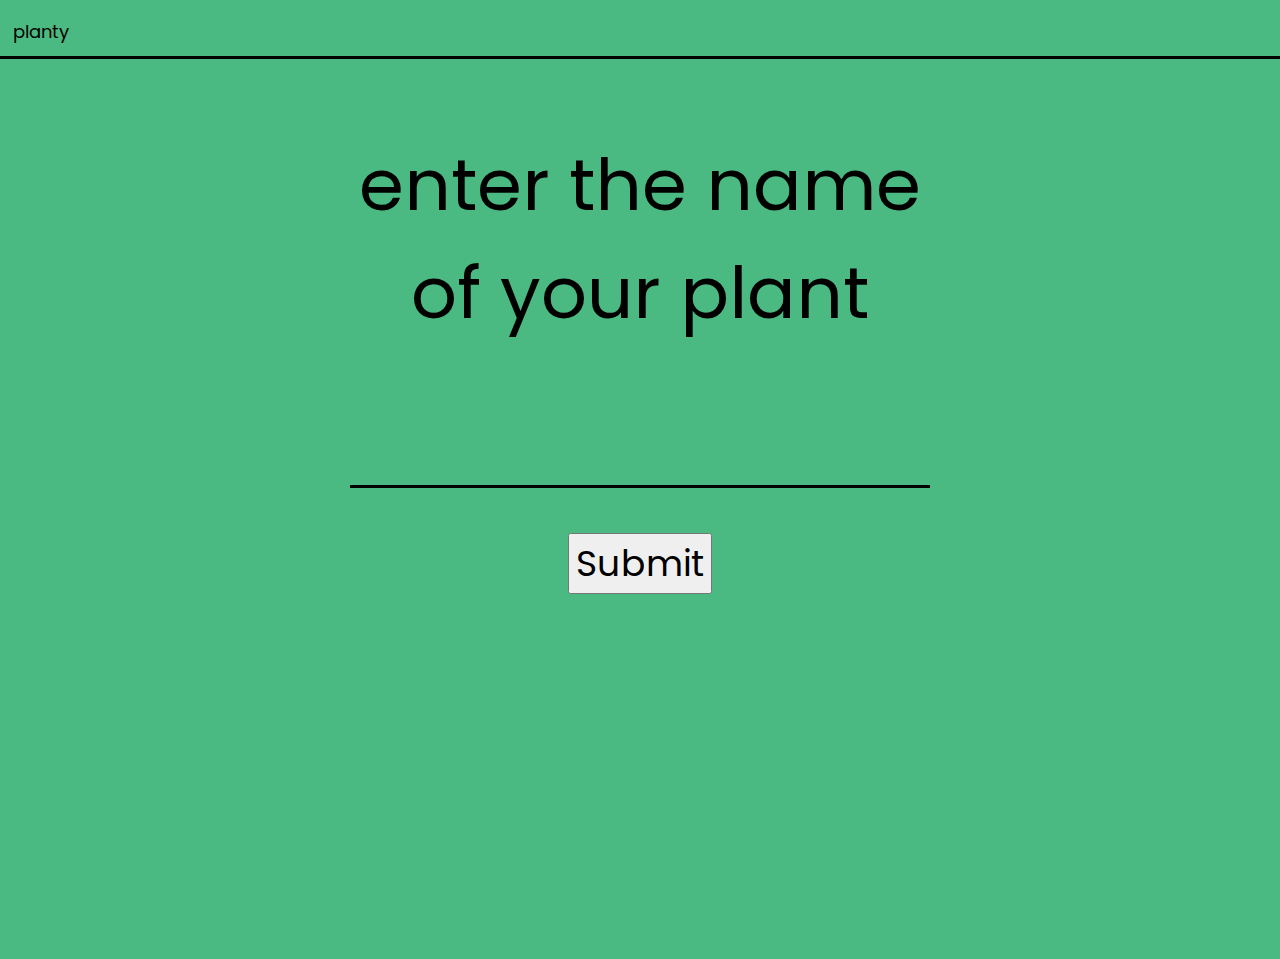
==== javascript_final/index.html @ 8dbfd8f0 "Add files via upload" ====
<!DOCTYPE html>
<html lang="en" dir="ltr">
  <head>
    <meta charset="utf-8">
    <title>planty</title>
    <meta name="viewport" content="width=device-width, initial-scale=1, maximum-scale=1">

    <!-- CSS -->
    <link rel="stylesheet" type="text/css" href="src/style.css"/>

    <!-- FONTS -->
    <link href="https://fonts.googleapis.com/css2?family=Poppins:wght@600&display=swap" rel="stylesheet">

  </head>
  <body>

  <div id=container>

    <div id=header>
      <p id=title>planty</p>
    </div>

    <div id=prompt>
      <p id=prompttext>enter the name of your plant</p>
      <input type="text" id=textentry></input><br>
      <input type="submit" id=submitbutton></button>
    </div>

    <div id=output>
      <p id=water></p>
      <p id=sun></p>
    </div>

  </div>

  <script src="src/scripts.js"></script>
  </body>
</html>
---- javascript_final/src/style.css ----
body{
  margin:0;
  padding:0;
  background-color:#4BB982;
}

header{
  width:100vw;
  height:5vw;
  font-family:"Poppins";
}

#container{
  width:100vw;
  height:100vh;
  position:absolute;
}

#header{
  font-family:"Poppins";
  font-size:18px;
  width:100vw;
  height:3vw;
  border-bottom:solid black 3px;
}

#title{
  margin-left:1vw;
}

#prompt{
  width:100vw;
  height:100vh;
  position:absolute;
  text-align:center;
}

#prompttext{
  font-family:"Poppins";
  font-size:72px;
  width:50vw;
  margin-left:25vw;
}

#textentry{
  text-align:center;
  border:none;
  background-color:#4BB982;
  width:45vw;
  height:5vw;
  /* border-radius:5vw; */
  border-bottom:solid black 3px;
  font-family:"Poppins";
  font-size:68px;
  color:white;
}

#textentry:focus{
  outline:none;
}

#submitbutton{
  margin-top:5vh;
  font-family:"Poppins";
  font-size:36px;
}
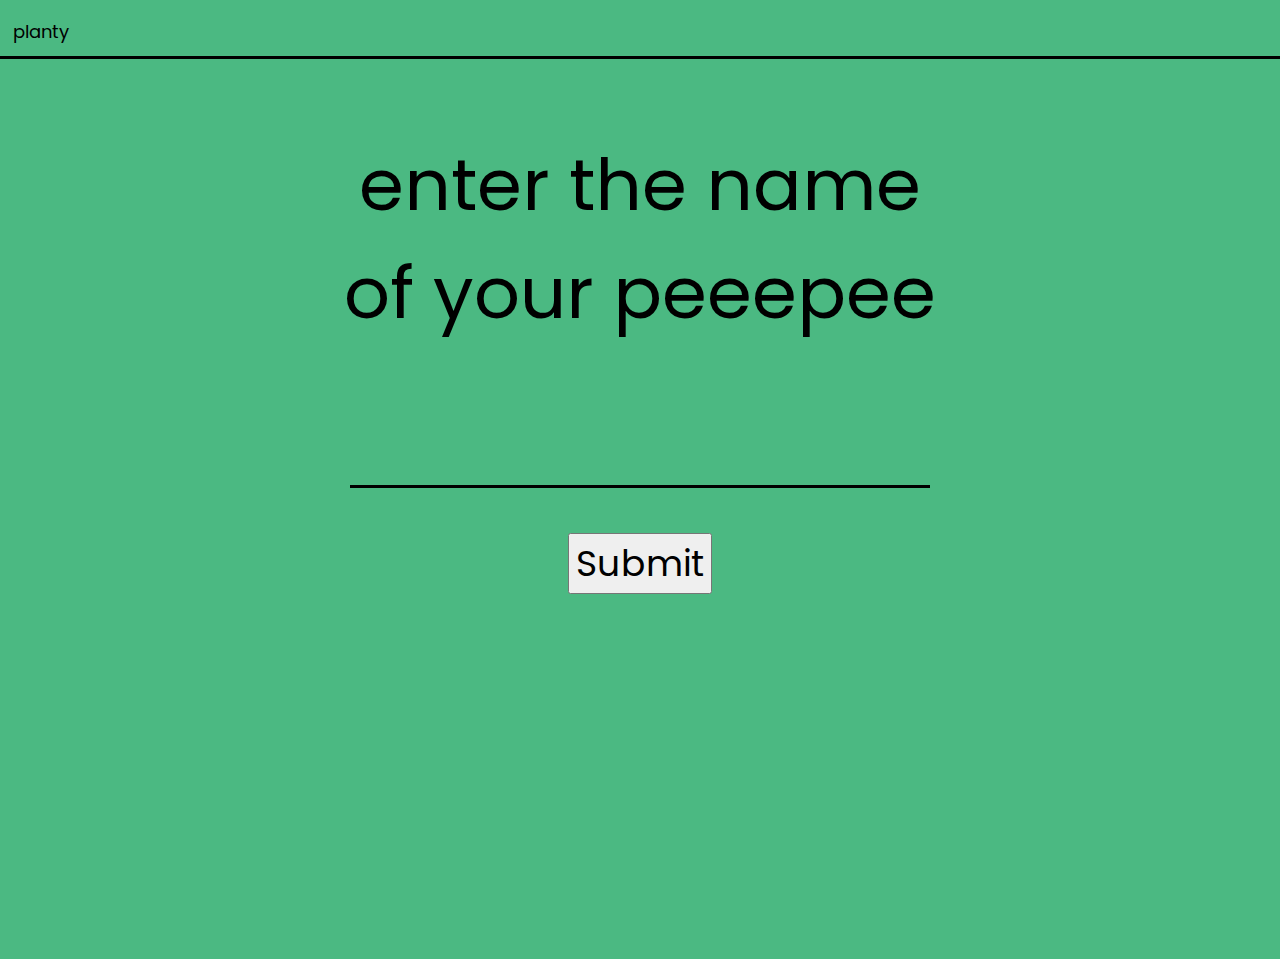
==== commit 2060d2aa: "Update index.html" ====
--- a/javascript_final/index.html
+++ b/javascript_final/index.html
@@ -21,7 +21,7 @@
     </div>
 
     <div id=prompt>
-      <p id=prompttext>enter the name of your plant</p>
+      <p id=prompttext>enter the name of your peeepee</p>
       <input type="text" id=textentry></input><br>
       <input type="submit" id=submitbutton></button>
     </div>
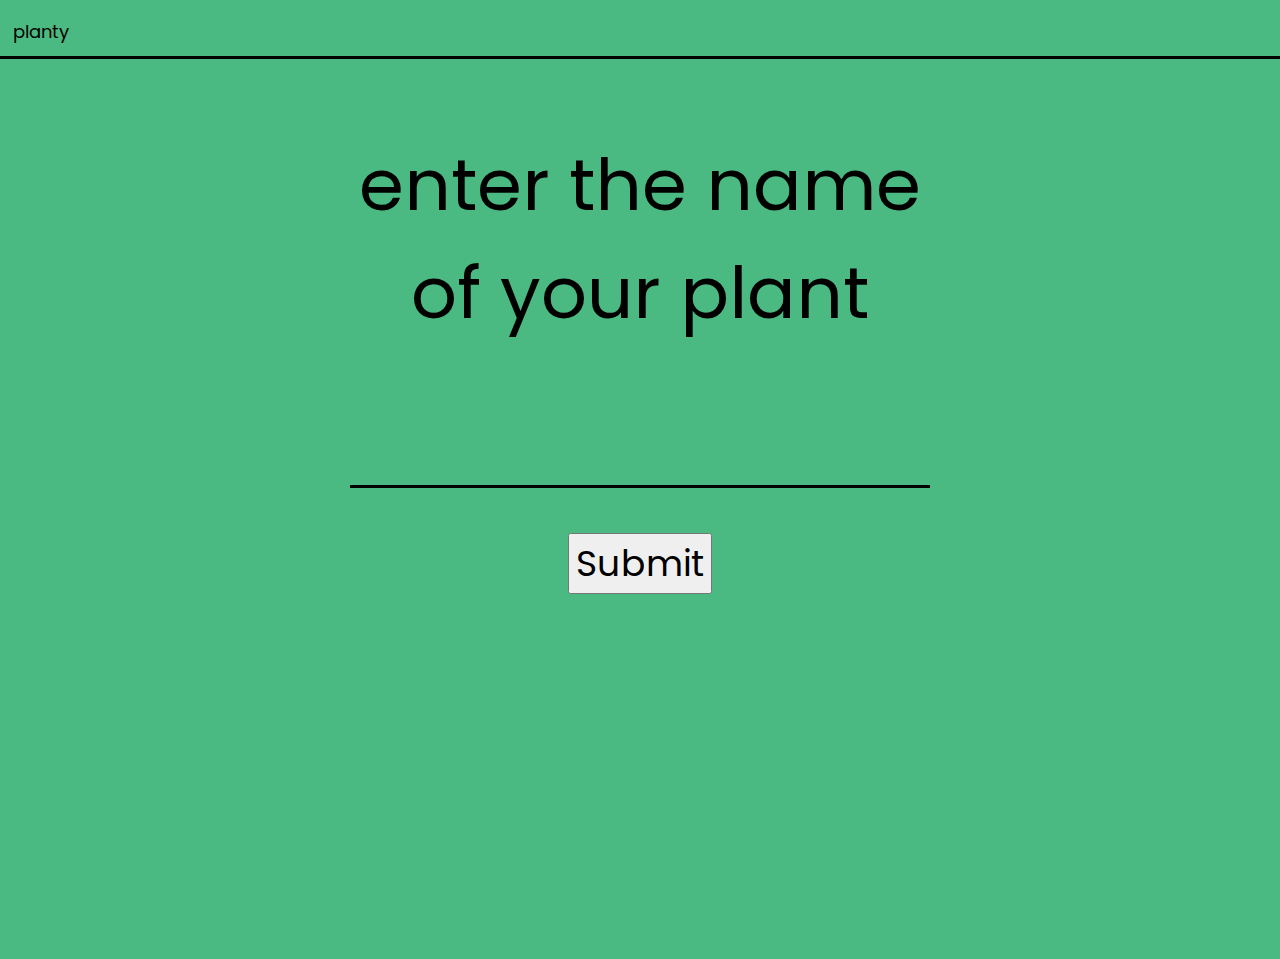
==== commit d1754796: "Update index.html" ====
--- a/javascript_final/index.html
+++ b/javascript_final/index.html
@@ -21,7 +21,7 @@
     </div>
 
     <div id=prompt>
-      <p id=prompttext>enter the name of your peeepee</p>
+      <p id=prompttext>enter the name of your plant</p>
       <input type="text" id=textentry></input><br>
       <input type="submit" id=submitbutton></button>
     </div>
